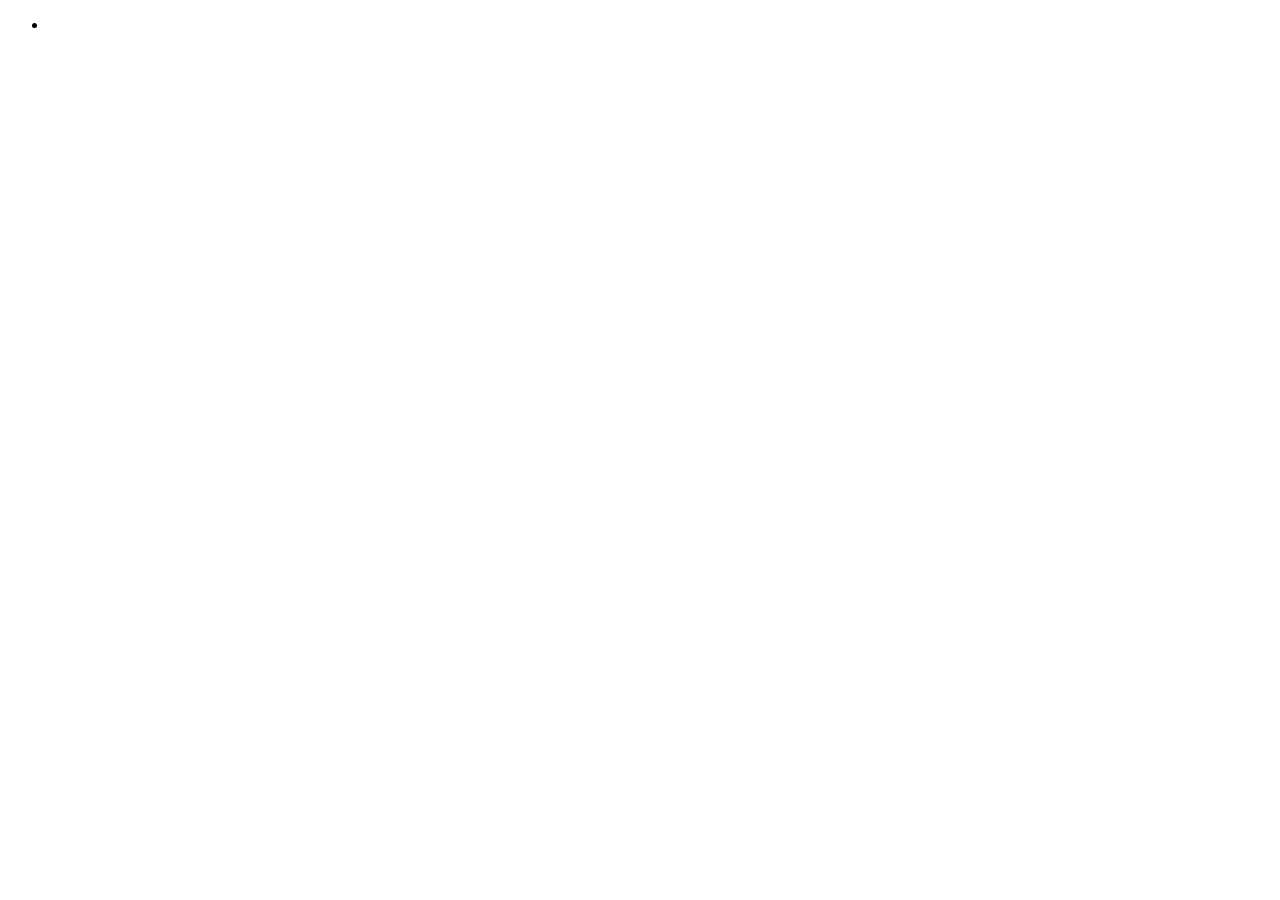
==== index.html @ 8eef6e12 "add new file" ====
<!DOCTYPE html>
<html lang="en">
<head>
    <meta charset="UTF-8">
    <meta name="viewport" content="width=device-width, initial-scale=1.0">
    <title>Document</title>
</head>
<body>
    <nav>
        <ul>
            <li><a href="=index.html"</li>
        </ul>
    </nav>
</body>
</html>
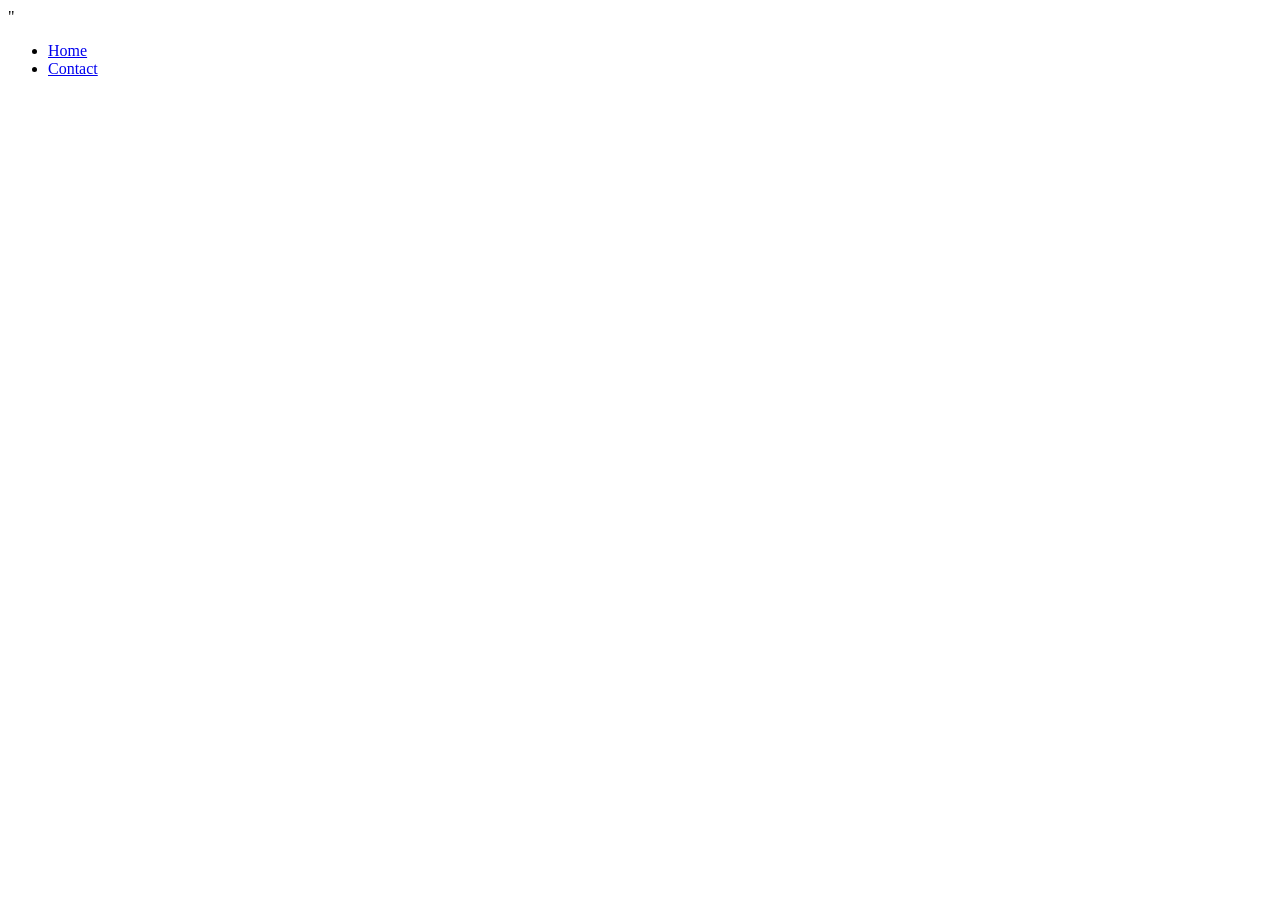
==== commit 85b0e7d8: "aa" ====
--- a/index.html
+++ b/index.html
@@ -4,11 +4,17 @@
     <meta charset="UTF-8">
     <meta name="viewport" content="width=device-width, initial-scale=1.0">
     <title>Document</title>
+    <link rel="stylesheet" href="style.css">
+    <style>
+        /* Element selectors */
+h1{color: blue;}
+    </style>"
 </head>
 <body>
     <nav>
         <ul>
-            <li><a href="=index.html"</li>
+            <li><a href="=index.html">Home</a></li>
+            <li><a href="=contact.html">Contact</a></li>
         </ul>
     </nav>
 </body>
--- a/style.css
+++ b/style.css
@@ -0,0 +1,2 @@
+/* Element selectors */
+h1{color: blue;}
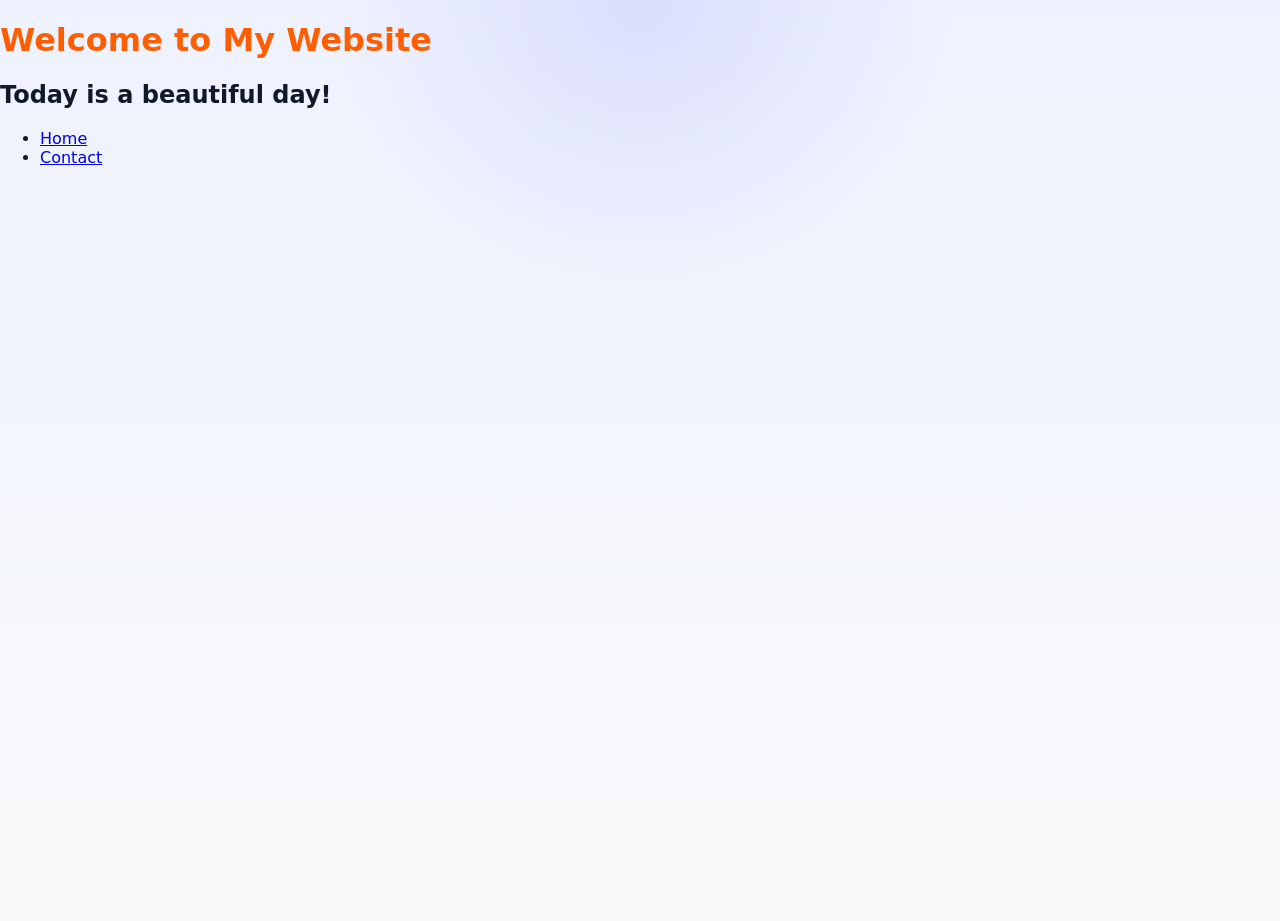
==== commit 3ffe93cf: "aa" ====
--- a/index.html
+++ b/index.html
@@ -4,17 +4,19 @@
     <meta charset="UTF-8">
     <meta name="viewport" content="width=device-width, initial-scale=1.0">
     <title>Document</title>
-    <link rel="stylesheet" href="style.css">
     <style>
         /* Element selectors */
-h1{color: blue;}
-    </style>"
+        h1 { color: #FF5E00; }
+    </style>
+    <link rel="stylesheet" href="style.css">
 </head>
 <body>
+    <h1>Welcome to My Website</h1>
+    <h2>Today is a beautiful day!</h2>
     <nav>
         <ul>
-            <li><a href="=index.html">Home</a></li>
-            <li><a href="=contact.html">Contact</a></li>
+            <li><a href="index.html">Home</a></li>
+            <li><a href="contact.html">Contact</a></li>
         </ul>
     </nav>
 </body>
--- a/style.css
+++ b/style.css
@@ -1,2 +1,103 @@
-/* Element selectors */
-h1{color: blue;}+* {
+    box-sizing: border-box;
+}
+
+body {
+    margin: 0;
+    min-height: 100vh;
+    font-family: Inter, system-ui, -apple-system, BlinkMacSystemFont, 'Segoe UI', sans-serif;
+    background: radial-gradient(circle at top, rgba(99, 102, 241, 0.14), transparent 28%),
+      linear-gradient(180deg, #eef2ff 0%, #f9fafb 100%);
+    color: #111827;
+}
+
+.form-page {
+    display: flex;
+    align-items: center;
+    justify-content: center;
+    min-height: 100vh;
+    padding: 2rem 1rem;
+}
+
+.form-card {
+    width: min(100%, 560px);
+    background: #ffffff;
+    border-radius: 24px;
+    padding: 2.5rem;
+    box-shadow: 0 28px 80px rgba(15, 23, 42, 0.12);
+    border: 1px solid rgba(15, 23, 42, 0.06);
+}
+
+.form-card h1 {
+    margin: 0 0 0.5rem;
+    font-size: clamp(1.9rem, 2.2vw, 2.6rem);
+    letter-spacing: -0.04em;
+}
+
+.form-card p {
+    margin: 0 0 1.8rem;
+    color: #4b5563;
+    line-height: 1.75;
+}
+
+.form-group {
+    margin-bottom: 1.25rem;
+}
+
+label {
+    display: block;
+    margin-bottom: 0.5rem;
+    color: #374151;
+    font-size: 0.95rem;
+    font-weight: 600;
+}
+
+input,
+textarea {
+    width: 100%;
+    padding: 1rem 1.1rem;
+    border: 1px solid #d1d5db;
+    border-radius: 16px;
+    font-size: 1rem;
+    background: #f8fafc;
+    color: #111827;
+    transition: border-color 0.2s ease, box-shadow 0.2s ease, background 0.2s ease;
+}
+
+input:focus,
+textarea:focus {
+    outline: none;
+    border-color: #6366f1;
+    background: #ffffff;
+    box-shadow: 0 0 0 4px rgba(99, 102, 241, 0.14);
+}
+
+textarea {
+    min-height: 170px;
+    resize: vertical;
+}
+
+button {
+    width: 100%;
+    background: #4338ca;
+    color: #ffffff;
+    font-weight: 700;
+    padding: 1rem 1.2rem;
+    border: none;
+    border-radius: 16px;
+    cursor: pointer;
+    transition: transform 0.2s ease, box-shadow 0.2s ease, background-color 0.2s ease;
+}
+
+button:hover {
+    background-color: #3730a3;
+    transform: translateY(-1px);
+    box-shadow: 0 18px 40px rgba(67, 56, 202, 0.18);
+}
+
+@media (max-width: 600px) {
+    .form-card {
+        padding: 1.75rem 1.25rem;
+        border-radius: 20px;
+    }
+}
